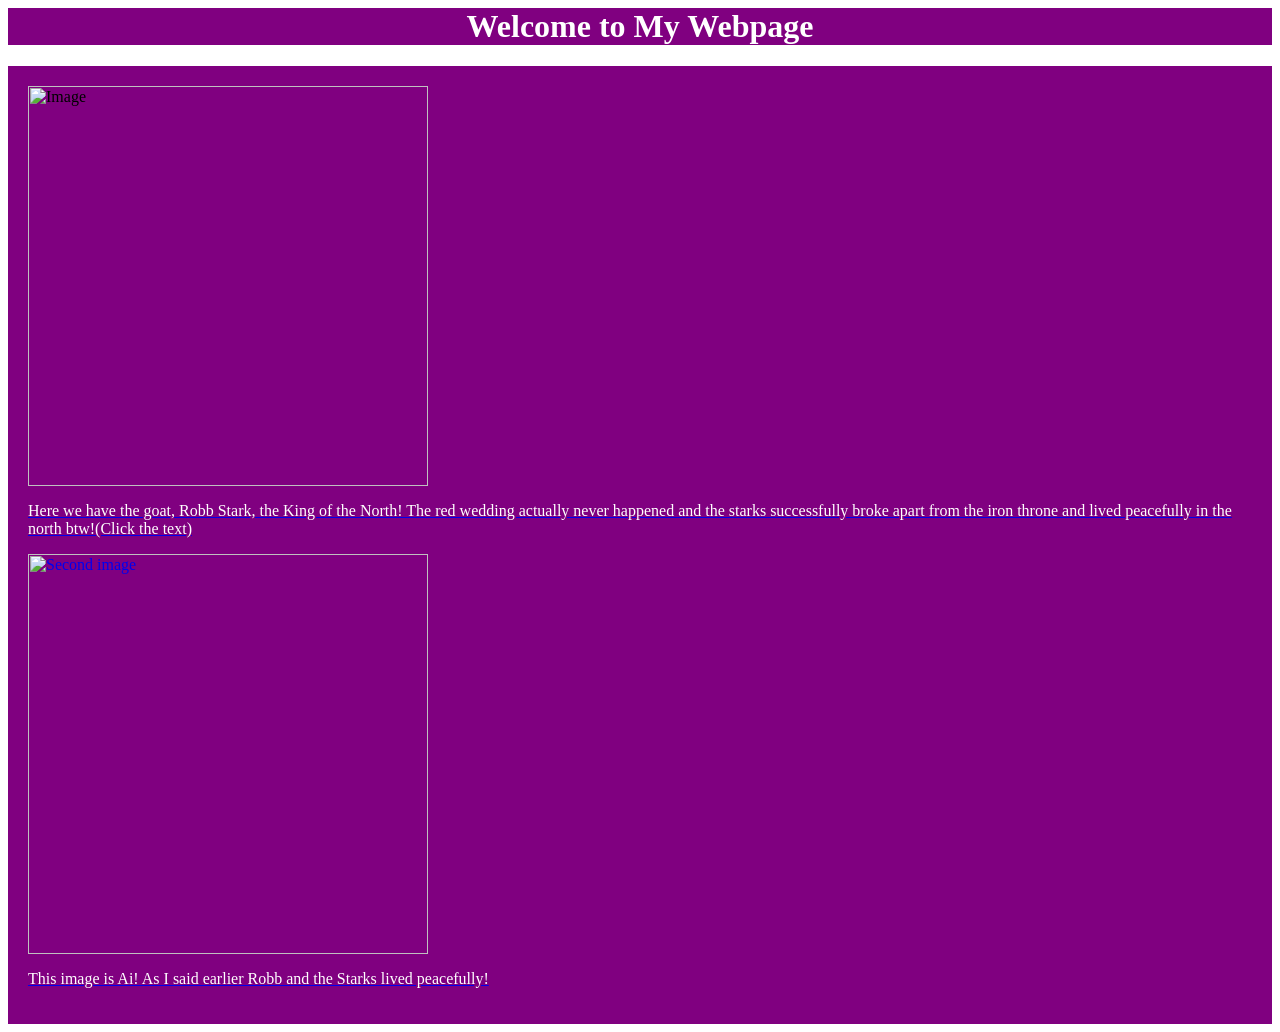
==== assignments/01-first-webpage/index.html @ a4a3d0ed "folder structure" ====
<html>

    <head>
        <title>csc336 first webpage</title>
    </head>

    <body>
        <h1 style="color: white; background-color: purple; text-align: center;">Welcome to My Webpage</h1>

        <div style="background-color: purple; padding: 20px;">
            <img src="https://i.pinimg.com/736x/d4/8c/64/d48c642fabd5b9ca6e1b4d18f5e5b1ae.jpg" alt="Image" width="400">

            <a href="https://gameofthrones.fandom.com/wiki/Red_Wedding">
                <p style="color: white;">
                    Here we have the goat, Robb Stark, the King of the North! The red wedding actually never happened 
                    and the starks successfully broke apart from the iron throne and lived peacefully in the north btw!(Click the text)
                </p>
            </a>

            <a href="falseinfo.png">
                <img src="falseinfo.png" alt="Second image" width="400">
                <p style="color: white;">
                    This image is Ai! As I said earlier Robb and the Starks lived peacefully!
                </p>
            </a>
        </div>

    </body>

</html>
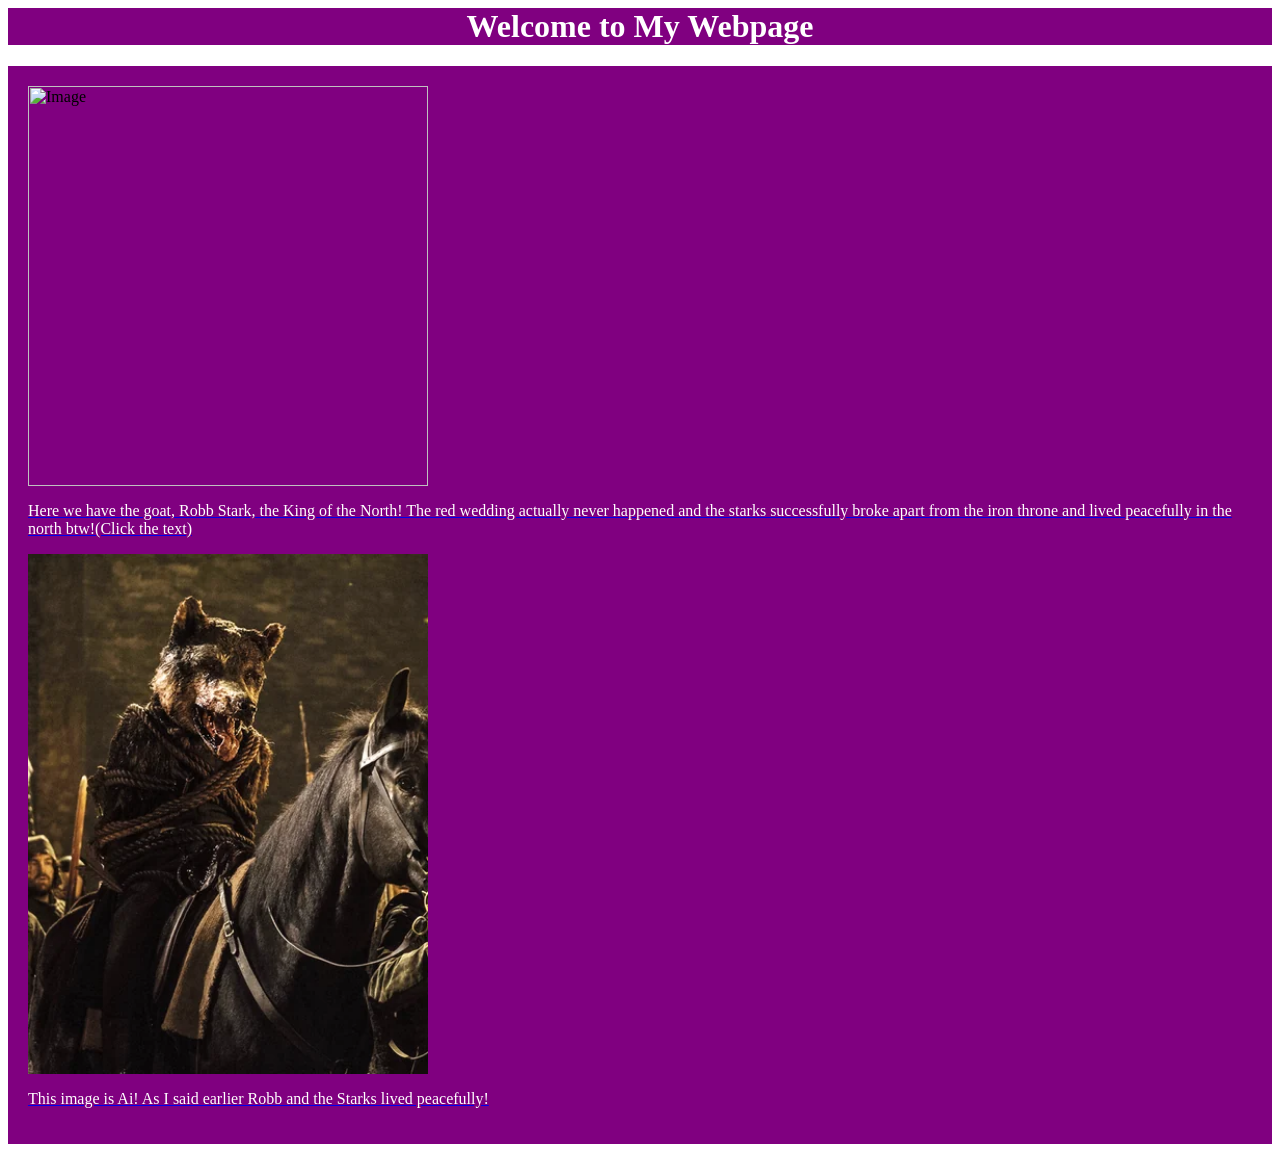
==== commit 845263df: "Fix folder structure and update page" ====
--- a/assignments/01-first-webpage/index.html
+++ b/assignments/01-first-webpage/index.html
@@ -17,8 +17,8 @@
                 </p>
             </a>
 
-            <a href="falseinfo.png">
-                <img src="falseinfo.png" alt="Second image" width="400">
+            <a href="../../images/falseinfo.png">
+                <img src="../../images/falseinfo.png" alt="Second image" width="400">
                 <p style="color: white;">
                     This image is Ai! As I said earlier Robb and the Starks lived peacefully!
                 </p>
